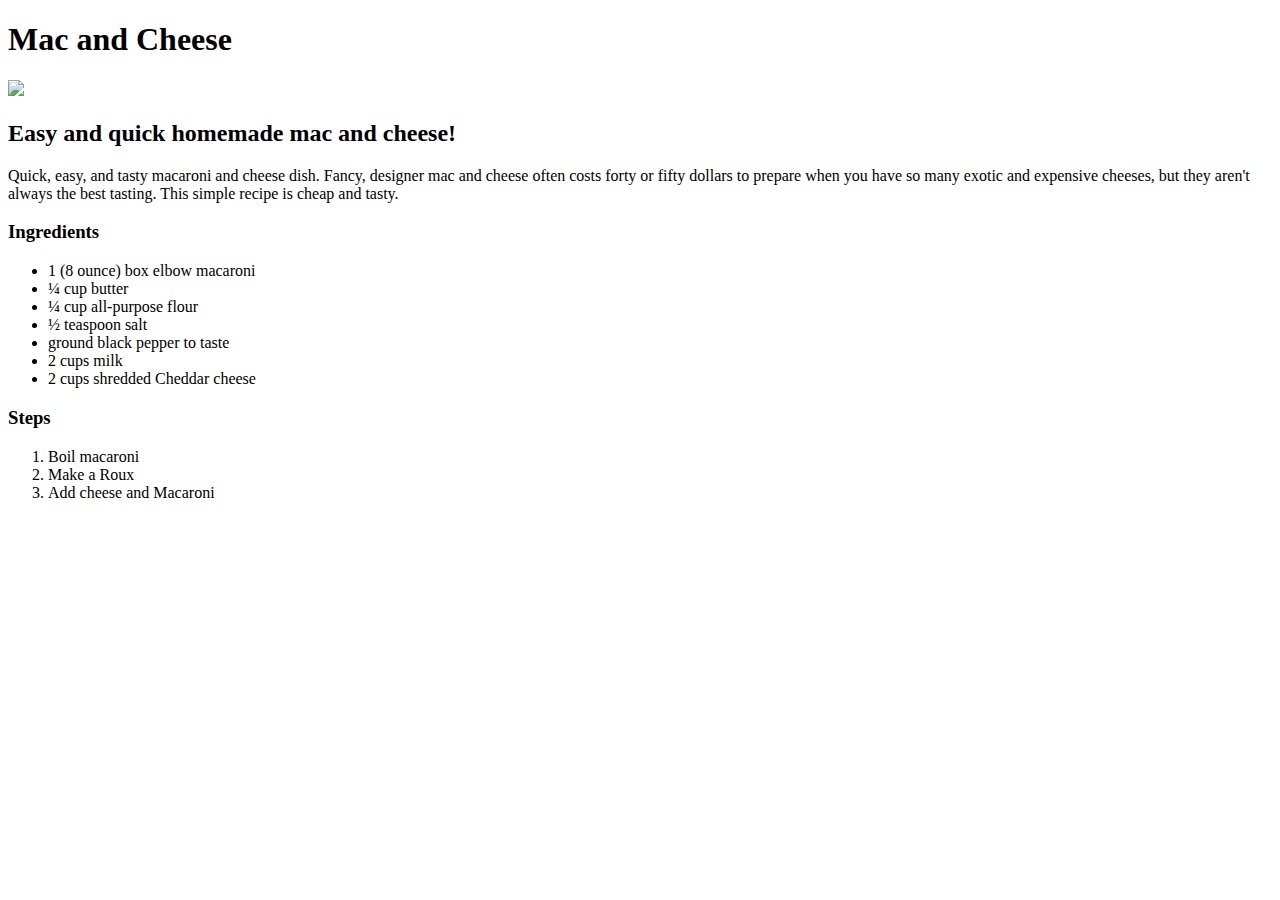
==== recipes/macandcheese.html @ fd024661 "generated page, added pictures titles and text" ====
<!DOCTYPE html>
<html lang="en">
<head>
    <meta charset="UTF-8">
    <meta http-equiv="X-UA-Compatible" content="IE=edge">
    <meta name="viewport" content="width=device-width, initial-scale=1.0">
    <title>Mac and Cheese</title>
</head>
<body>
<h1>Mac and Cheese</h1>  
<img src="images/macandcheese.jpg">  
    <h2>Easy and quick homemade mac and cheese!</h2>
    <p>Quick, easy, and tasty macaroni and cheese dish. Fancy, designer mac and cheese often costs forty or fifty dollars to prepare when you have so many exotic and expensive cheeses, but they aren't always the best tasting. This simple recipe is cheap and tasty.</p>
    <h3>Ingredients</h3>
    <ul><li>1 (8 ounce) box elbow macaroni</li><li>¼ cup butter</li><li>¼ cup all-purpose flour </li><li>½ teaspoon salt</li><li>ground black pepper to taste</li><li>2 cups milk</li><li>2 cups shredded Cheddar cheese</li></ul>
    <h3>Steps</h3>
    <ol><li>Boil macaroni</li><li>Make a Roux</li><li>Add cheese and Macaroni</li></ol>

</body>
</html>
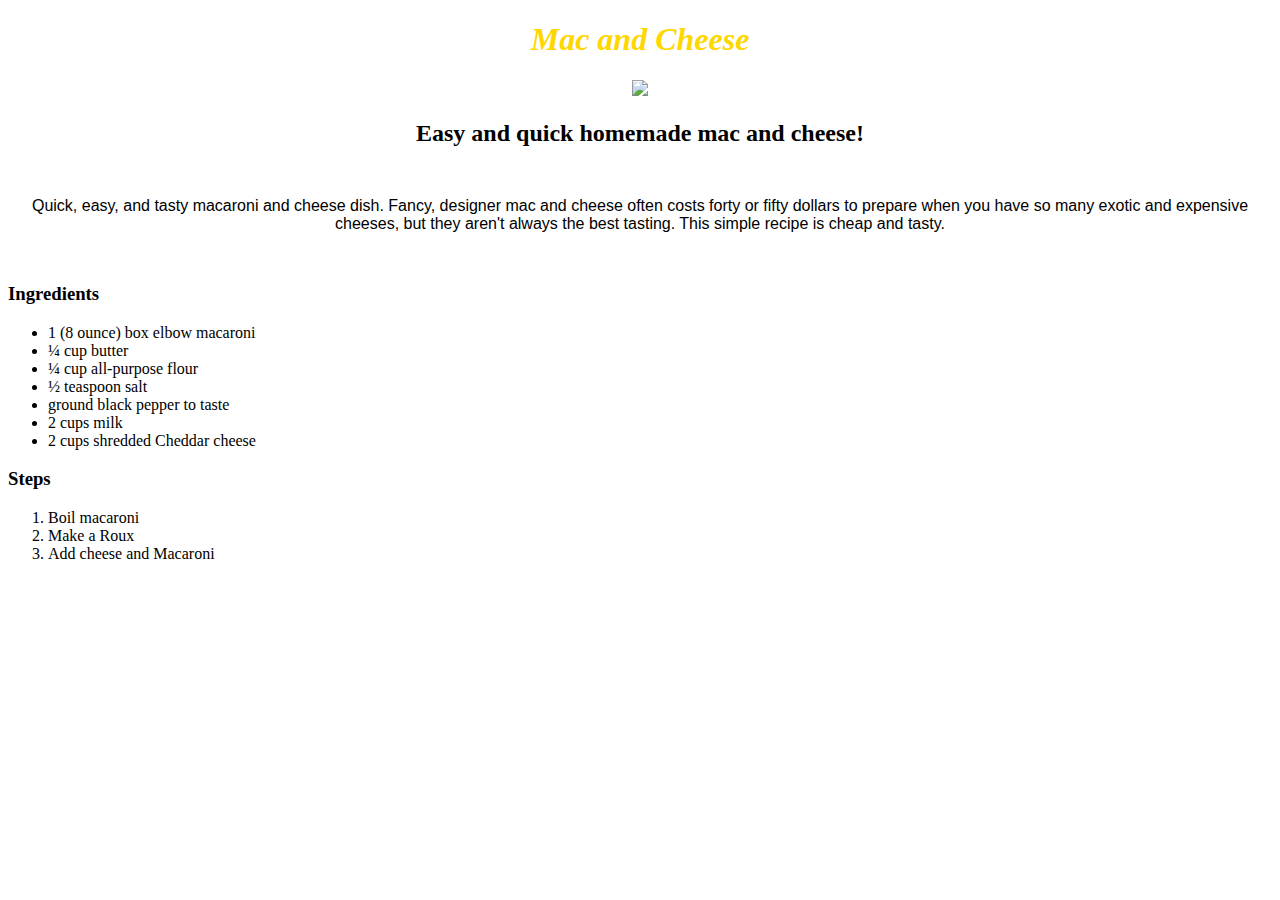
==== commit 86b9aab9: "Added CSS" ====
--- a/recipes/macandcheese.html
+++ b/recipes/macandcheese.html
@@ -1,20 +1,27 @@
 <!DOCTYPE html>
 <html lang="en">
 <head>
+    <link rel="stylesheet" href="mac.css">
     <meta charset="UTF-8">
     <meta http-equiv="X-UA-Compatible" content="IE=edge">
     <meta name="viewport" content="width=device-width, initial-scale=1.0">
     <title>Mac and Cheese</title>
 </head>
 <body>
-<h1>Mac and Cheese</h1>  
-<img src="images/macandcheese.jpg">  
-    <h2>Easy and quick homemade mac and cheese!</h2>
-    <p>Quick, easy, and tasty macaroni and cheese dish. Fancy, designer mac and cheese often costs forty or fifty dollars to prepare when you have so many exotic and expensive cheeses, but they aren't always the best tasting. This simple recipe is cheap and tasty.</p>
+<h1 class="title">Mac and Cheese</h1>  
+<center> <img class="pic" src="images/macandcheese.jpg"> </center>
+    <h2 class="title2">Easy and quick homemade mac and cheese!</h2>
+    <p class="desc">Quick, easy, and tasty macaroni and cheese dish. Fancy, designer mac and cheese often costs forty or fifty dollars to prepare when you have so many exotic and expensive cheeses, but they aren't always the best tasting. This simple recipe is cheap and tasty.</p>
     <h3>Ingredients</h3>
-    <ul><li>1 (8 ounce) box elbow macaroni</li><li>¼ cup butter</li><li>¼ cup all-purpose flour </li><li>½ teaspoon salt</li><li>ground black pepper to taste</li><li>2 cups milk</li><li>2 cups shredded Cheddar cheese</li></ul>
+    <ul><li>1 (8 ounce) box elbow macaroni</li>
+        <li>¼ cup butter</li><li>¼ cup all-purpose flour </li>
+        <li>½ teaspoon salt</li>
+        <li>ground black pepper to taste</li>
+        <li>2 cups milk</li>
+        <li>2 cups shredded Cheddar cheese</li></ul>
     <h3>Steps</h3>
-    <ol><li>Boil macaroni</li><li>Make a Roux</li><li>Add cheese and Macaroni</li></ol>
-
+    <ol><li>Boil macaroni</li>
+        <li>Make a Roux</li>
+        <li>Add cheese and Macaroni</li></ol>
 </body>
 </html>--- a/recipes/mac.css
+++ b/recipes/mac.css
@@ -0,0 +1,21 @@
+/* mac.css */
+
+.title {
+    color: gold;
+    text-align: center;
+    font-style: italic;
+}
+
+.pic {
+    height: auto;
+    width: 250px;
+}
+
+.title2, .desc {
+    text-align: center;
+    margin-bottom: 50px;
+}
+
+.desc {
+    font-family: 'Gill Sans', 'Gill Sans MT', Calibri, 'Trebuchet MS', sans-serif;
+}